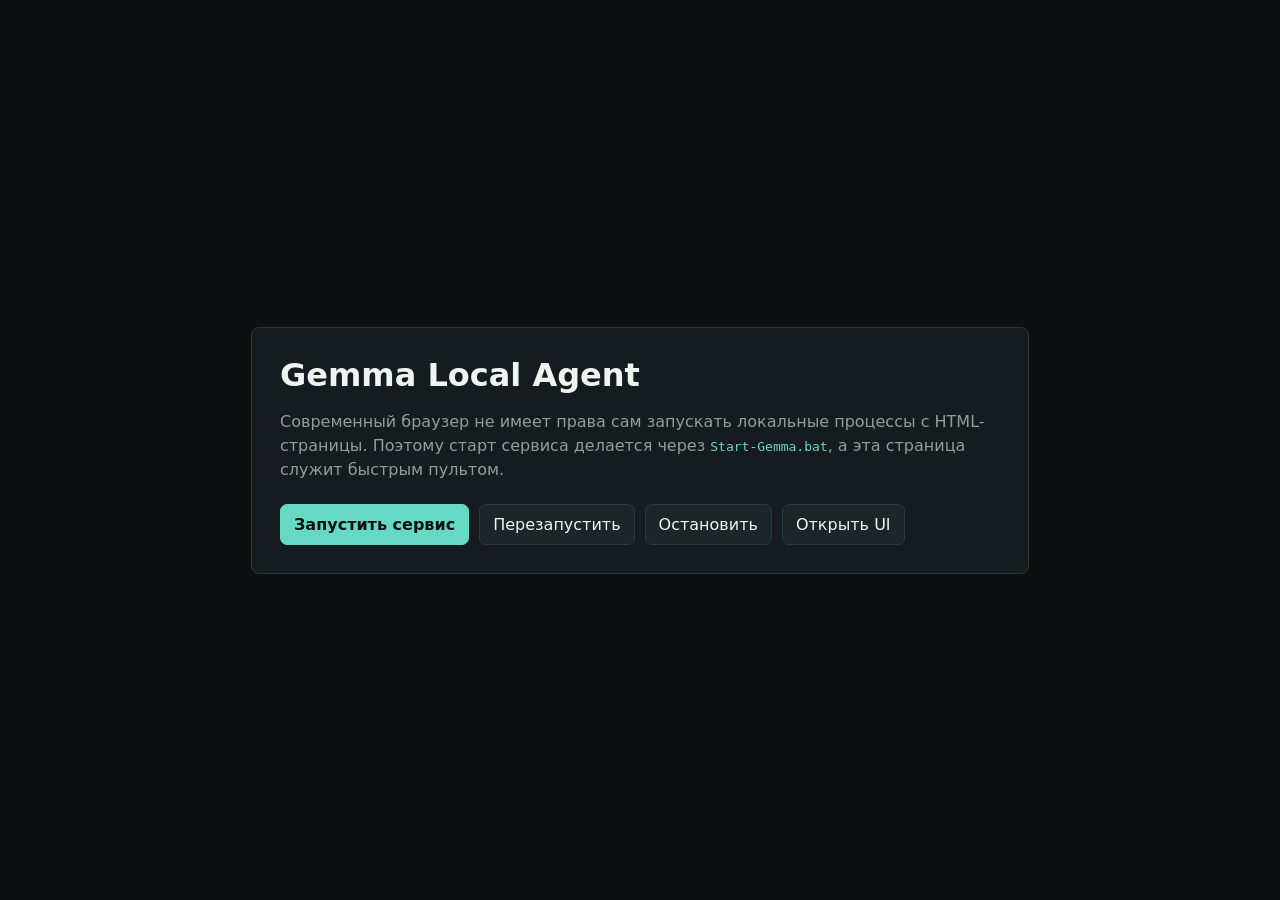
==== Launch-Gemma.html @ bdff59a4 "Rename project to Gemma and add Goose runtime path" ====
<!doctype html>
<html lang="ru">
  <head>
    <meta charset="utf-8" />
    <meta name="viewport" content="width=device-width, initial-scale=1" />
    <title>Gemma Launcher</title>
    <style>
      :root {
        color-scheme: dark;
        --bg: #0c0f10;
        --panel: #151b1e;
        --text: #eef4f2;
        --muted: #8fa09b;
        --accent: #66d9c4;
        --border: #2c383c;
      }
      body {
        margin: 0;
        min-height: 100vh;
        display: grid;
        place-items: center;
        background: var(--bg);
        color: var(--text);
        font-family: Segoe UI, system-ui, sans-serif;
      }
      main {
        width: min(720px, calc(100vw - 32px));
        padding: 28px;
        border: 1px solid var(--border);
        border-radius: 8px;
        background: var(--panel);
      }
      h1 {
        margin: 0 0 10px;
      }
      p {
        color: var(--muted);
        line-height: 1.5;
      }
      .actions {
        display: flex;
        flex-wrap: wrap;
        gap: 10px;
        margin-top: 22px;
      }
      a {
        display: inline-block;
        border: 1px solid var(--border);
        border-radius: 7px;
        padding: 10px 13px;
        color: var(--text);
        text-decoration: none;
        background: #1d2528;
      }
      a.primary {
        color: #06120f;
        border-color: var(--accent);
        background: var(--accent);
        font-weight: 700;
      }
      code {
        color: var(--accent);
      }
    </style>
  </head>
  <body>
    <main>
      <h1>Gemma Local Agent</h1>
      <p>
        Современный браузер не имеет права сам запускать локальные процессы с HTML-страницы. Поэтому старт сервиса
        делается через <code>Start-Gemma.bat</code>, а эта страница служит быстрым пультом.
      </p>
      <div class="actions">
        <a class="primary" href="Start-Gemma.bat">Запустить сервис</a>
        <a href="Restart-Gemma.bat">Перезапустить</a>
        <a href="Stop-Gemma.bat">Остановить</a>
        <a href="http://127.0.0.1:7860/">Открыть UI</a>
      </div>
    </main>
  </body>
</html>
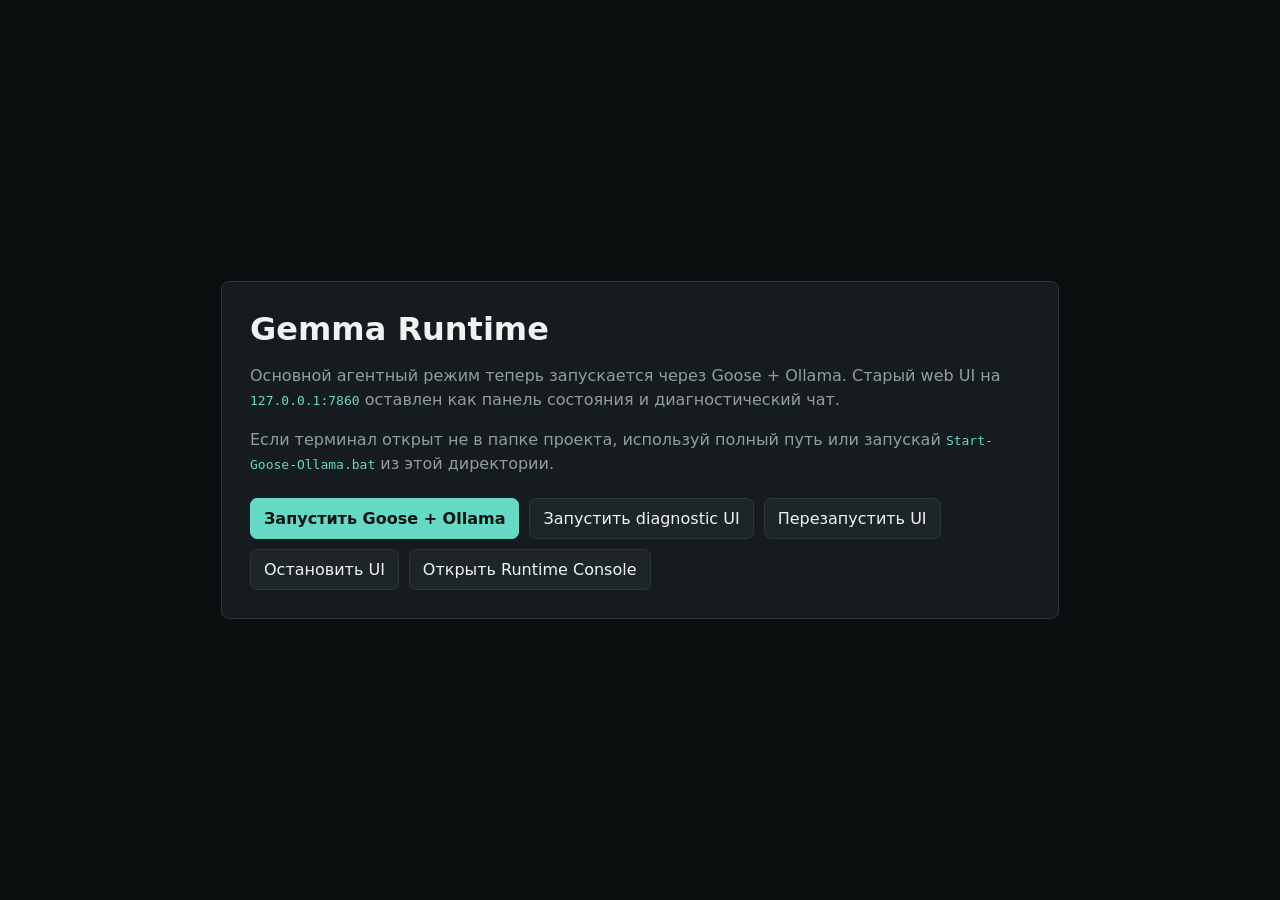
==== commit 10e083cd: "Add stable Goose Ollama launcher" ====
--- a/Launch-Gemma.html
+++ b/Launch-Gemma.html
@@ -24,7 +24,7 @@
         font-family: Segoe UI, system-ui, sans-serif;
       }
       main {
-        width: min(720px, calc(100vw - 32px));
+        width: min(780px, calc(100vw - 32px));
         padding: 28px;
         border: 1px solid var(--border);
         border-radius: 8px;
@@ -65,16 +65,21 @@
   </head>
   <body>
     <main>
-      <h1>Gemma Local Agent</h1>
+      <h1>Gemma Runtime</h1>
       <p>
-        Современный браузер не имеет права сам запускать локальные процессы с HTML-страницы. Поэтому старт сервиса
-        делается через <code>Start-Gemma.bat</code>, а эта страница служит быстрым пультом.
+        Основной агентный режим теперь запускается через Goose + Ollama.
+        Старый web UI на <code>127.0.0.1:7860</code> оставлен как панель состояния и диагностический чат.
+      </p>
+      <p>
+        Если терминал открыт не в папке проекта, используй полный путь или запускай
+        <code>Start-Goose-Ollama.bat</code> из этой директории.
       </p>
       <div class="actions">
-        <a class="primary" href="Start-Gemma.bat">Запустить сервис</a>
-        <a href="Restart-Gemma.bat">Перезапустить</a>
-        <a href="Stop-Gemma.bat">Остановить</a>
-        <a href="http://127.0.0.1:7860/">Открыть UI</a>
+        <a class="primary" href="Start-Goose-Ollama.bat">Запустить Goose + Ollama</a>
+        <a href="Start-Gemma.bat">Запустить diagnostic UI</a>
+        <a href="Restart-Gemma.bat">Перезапустить UI</a>
+        <a href="Stop-Gemma.bat">Остановить UI</a>
+        <a href="http://127.0.0.1:7860/">Открыть Runtime Console</a>
       </div>
     </main>
   </body>
